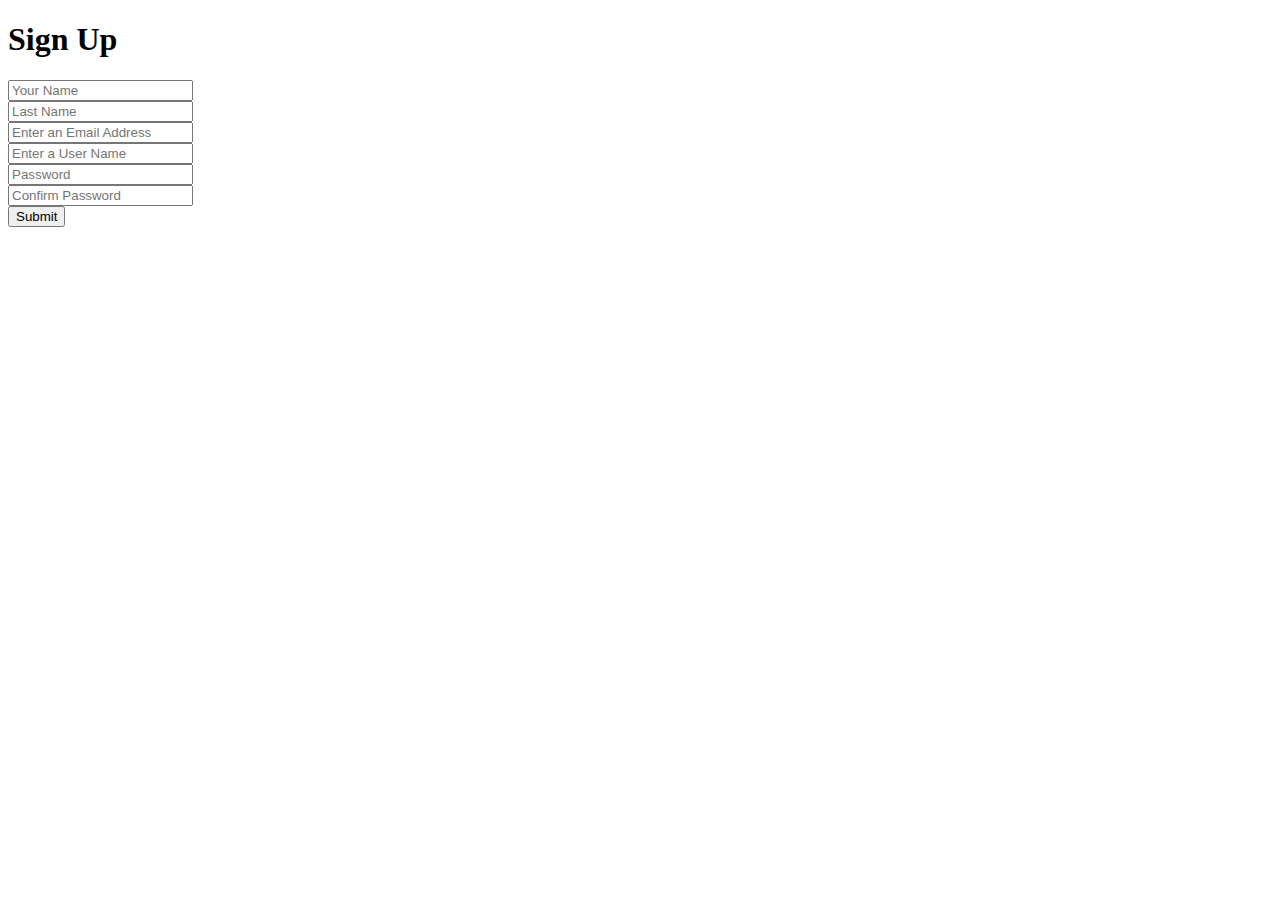
==== index.html @ 0bfbb936 "new file:   index.php" ====
<!DOCTYPE html>
<html lang="en">
<head>
    <meta charset="UTF-8">
    <meta name="viewport" content="width=device-width, initial-scale=1.0">
    <title>Document</title>
</head>
<body>
    <h1>Sign Up</h1>
    <form action="index.php" method="post">
        <input type="text" name="name" placeholder="Your Name"><br>
        <input type="text" name="last_name" placeholder="Last Name"><br>
        <input type="text" name="email" placeholder="Enter an Email Address"><br>
        <input type="text" name="userName" placeholder="Enter a User Name"><br>
        <input type="text" name="password" placeholder="Password"><br>
        <input type="text" name="confirm_password" placeholder="Confirm Password"><br>
        <input type="submit">
    </form>
</body>
</html>
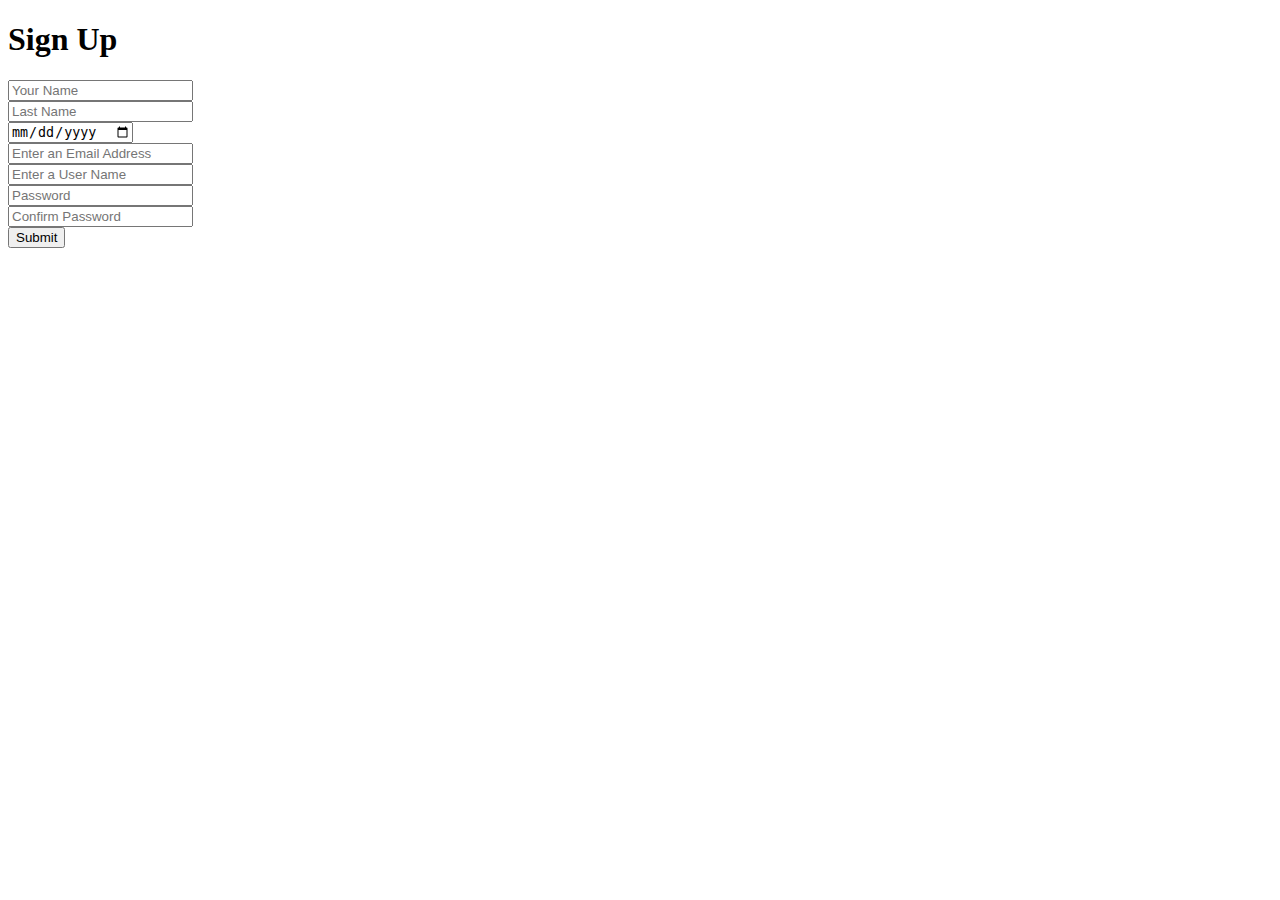
==== commit 7b98e9a2: "new file:   login_page/login.php" ====
--- a/index.html
+++ b/index.html
@@ -10,6 +10,7 @@
     <form action="index.php" method="post">
         <input type="text" name="name" placeholder="Your Name"><br>
         <input type="text" name="last_name" placeholder="Last Name"><br>
+        <input type="date" name="birth_date"><br>
         <input type="text" name="email" placeholder="Enter an Email Address"><br>
         <input type="text" name="userName" placeholder="Enter a User Name"><br>
         <input type="text" name="password" placeholder="Password"><br>
@@ -17,4 +18,4 @@
         <input type="submit">
     </form>
 </body>
-</html>+</html>
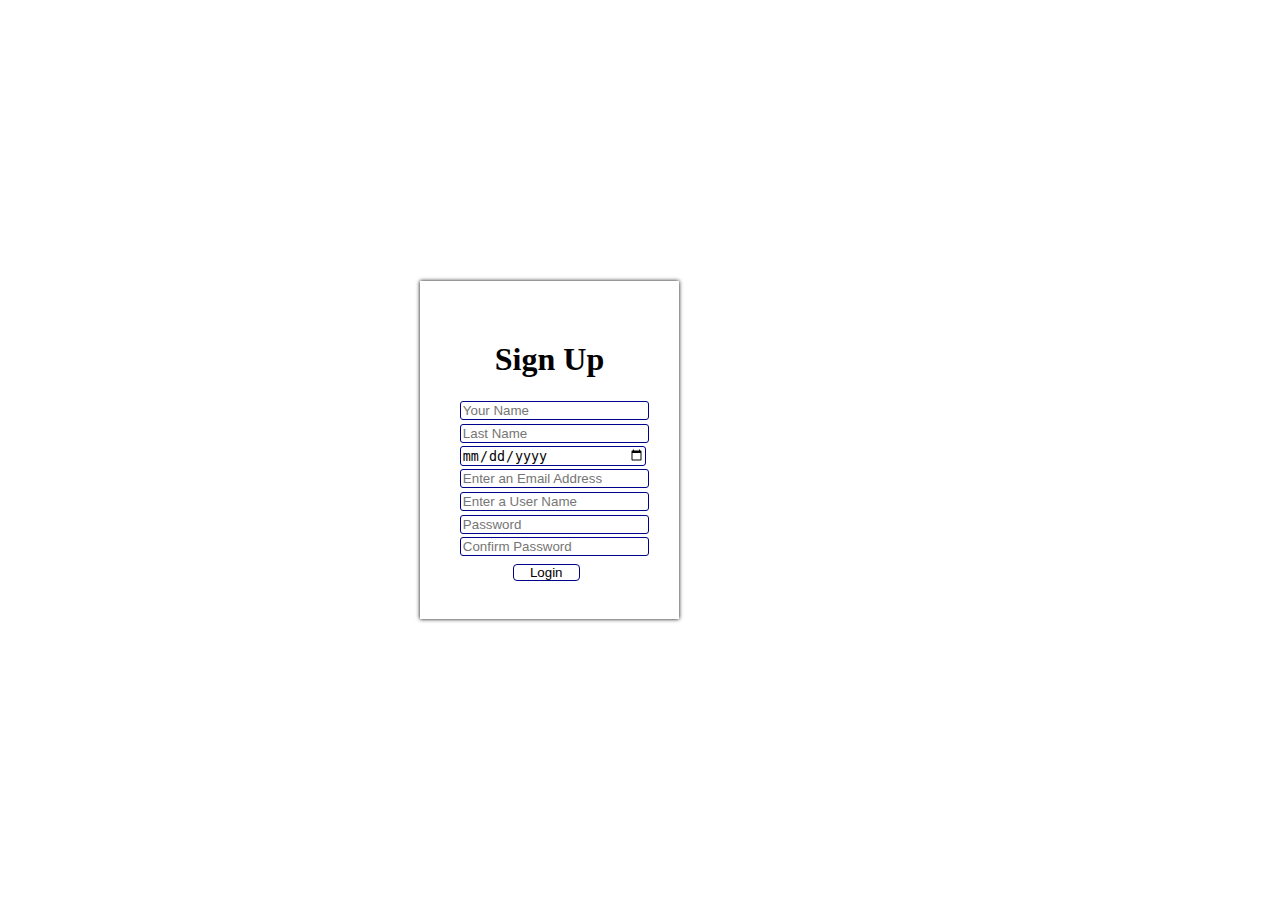
==== commit f62f57ee: "new file:   signup.js" ====
--- a/index.html
+++ b/index.html
@@ -1,21 +1,40 @@
 <!DOCTYPE html>
 <html lang="en">
-<head>
-    <meta charset="UTF-8">
-    <meta name="viewport" content="width=device-width, initial-scale=1.0">
+  <head>
+    <meta charset="UTF-8" />
+    <meta name="viewport" content="width=device-width, initial-scale=1.0" />
+    <link rel="stylesheet" href="main.css" />
     <title>Document</title>
-</head>
-<body>
-    <h1>Sign Up</h1>
-    <form action="index.php" method="post">
-        <input type="text" name="name" placeholder="Your Name"><br>
-        <input type="text" name="last_name" placeholder="Last Name"><br>
-        <input type="date" name="birth_date"><br>
-        <input type="text" name="email" placeholder="Enter an Email Address"><br>
-        <input type="text" name="userName" placeholder="Enter a User Name"><br>
-        <input type="text" name="password" placeholder="Password"><br>
-        <input type="text" name="confirm_password" placeholder="Confirm Password"><br>
-        <input type="submit">
-    </form>
-</body>
+    <script src="signup.js"></script>
+  </head>
+  <body>
+    <div class="signup-form">
+      <h1>Sign Up</h1>
+      <form action="index.php" method="post">
+        <input type="text" name="name" placeholder="Your Name" /><br />
+        <input type="text" name="last_name" placeholder="Last Name" /><br />
+        <input type="date" name="birth_date" /><br />
+        <input
+          type="text"
+          name="email"
+          placeholder="Enter an Email Address"
+        /><br />
+        <input
+          type="text"
+          name="userName"
+          placeholder="Enter a User Name"
+        /><br />
+        <input type="text" name="password" placeholder="Password" /><br />
+        <input
+          type="text"
+          name="confirm_password"
+          placeholder="Confirm Password"
+        /><br />
+        <input type="submit" value="Login"/>
+      </form>
+    </div>
+    <input type="text" name="error-controler"
+    
+    />
+  </body>
 </html>
--- a/main.css
+++ b/main.css
@@ -0,0 +1,45 @@
+
+body{
+    height: 100vh;
+    margin: 0;
+    background-image: url("https://e1.pxfuel.com/desktop-wallpaper/581/154/desktop-wallpaper-backgrounds-for-login-page-login-page.jpg");
+    background-size: cover;
+    background-repeat: no-repeat;
+    background-position: center;
+    display: flex;
+    align-items: center;
+    justify-content: center;
+}
+
+.signup-form{
+    display: flex;
+    flex-direction: column;
+    align-items: center;
+    justify-content: center;
+    box-shadow: 0 0 4px black;
+    background-color: white;
+    width: fit-content;
+    padding: 3%;
+}
+
+.signup-form :where(input[type='text'], input[type='date']){
+    width: 100%;
+    border: 1px solid darkblue;
+    border-radius: 3px;
+    margin: 1%;
+}
+
+.signup-form input[type='submit']{
+    margin-top: 3%;
+    margin-left: 30%;
+    padding: 0 1rem;
+    border: 1px solid darkblue;
+    border-radius: 4px;
+    background-color: transparent;
+    cursor: pointer;
+}
+
+input[name='error-controler']{
+    border: transparent;
+    background-color: transparent;
+}
